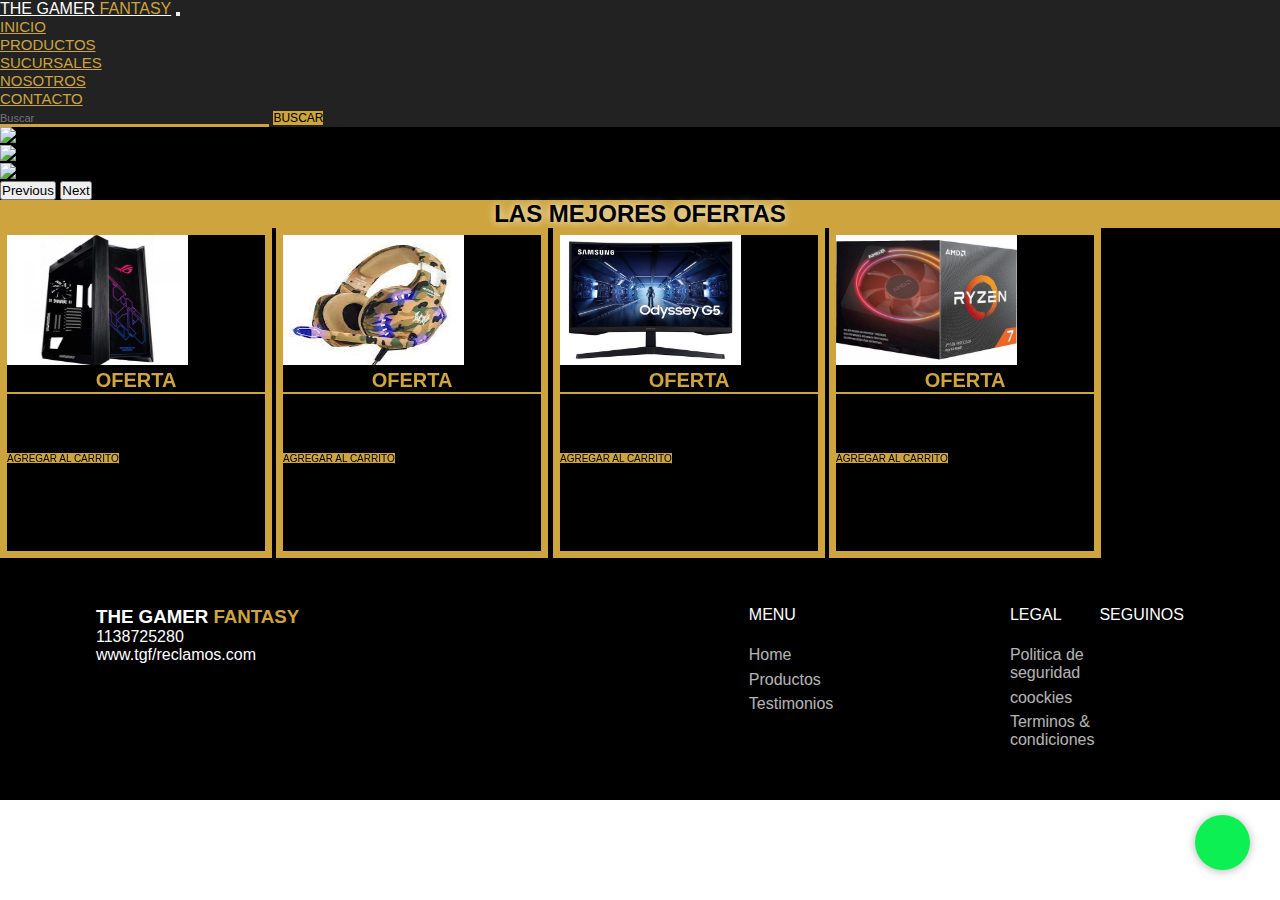
==== index.html @ ea254b64 "proyectoterminadoefectos" ====
<!DOCTYPE html>
<html lang="es">
<head>
    <meta charset="UTF-8">
    <meta http-equiv="X-UA-Compatible" content="IE=edge">
    <meta name="viewport" content="width=device-width, initial-scale=1.0">
    <meta name="description" content="Este es el sitio web de mi tienda digital en la que vendo productos tecnologicos y en el que encontrarás productos,ofertas e imagenes">
    <meta name="keywords" content="gamer, tienda,tecnologia,procesadores,computadoras,mouse,teclado">
    <title>THE GAMER FANTASY</title>
    <link href="https://cdn.jsdelivr.net/npm/bootstrap@5.1.3/dist/css/bootstrap.min.css" rel="stylesheet" integrity="sha384-1BmE4kWBq78iYhFldvKuhfTAU6auU8tT94WrHftjDbrCEXSU1oBoqyl2QvZ6jIW3" crossorigin="anonymous">
    <link href="https://unpkg.com/aos@2.3.1/dist/aos.css" rel="stylesheet">
    <link rel="stylesheet" href="css/estilo.css">
    <link rel="icon" href="../root/images/logonegro.png">
    <script src="https://kit.fontawesome.com/a5b51f47bf.js" crossorigin="anonymous"></script>  
    
</head>
<body>
        <header> 
        <!--nav bar inicio-->
        <nav class="navbar navbar-expand-lg">
          <div class="container-fluid">
            <a class="navbar-brand" href="#">THE GAMER <span class="fantasy">FANTASY</span></a>
            <button class="navbar-toggler fas fa-bars" type="button" data-bs-toggle="collapse" data-bs-target="#navbarSupportedContent" aria-controls="navbarSupportedContent" aria-expanded="false" aria-label="Toggle navigation">
            </button>
            <div class="collapse navbar-collapse" id="navbarSupportedContent">
              <ul class="navbar-nav me-auto mb-2 mb-lg-0">
                <li class="nav-item">
                  <a class="nav-link active" aria-current="page" href="#">INICIO</a>
                </li>
                <li class="nav-item">
                  <a class="nav-link" href="pages/productos.html">PRODUCTOS</a>
                </li>
                <li class="nav-item">
                  <a class="nav-link" href="pages/sucusales.html">SUCURSALES</a>
                </li>

                <li class="nav-item">
                  <a class="nav-link" href="pages/sobrenosotros.html">NOSOTROS</a>
                </li>

                <li class="nav-item">
                  <a class="nav-link" href="pages/contacto.html">CONTACTO</a>
                </li>
              </ul>
              <form class="d-flex">
                <input class="form-control me-2" type="search" placeholder="Buscar" size="40" aria-label="Search">
                <button class="btn btn-outline-success" type="submit">BUSCAR</button>
              </form>
            </div>
          </div>
        </nav>
        </header>
    <main>
      <!-- carrusel -->

        <div id="carouselExampleControls" class="carousel slide" data-bs-ride="carousel">
            <div class="carousel-inner">
              <div class="carousel-item active">
                <img src="images/fondohome.png" class="d-block w-100" alt="...">
              </div>
              <div class="carousel-item">
                <img src="images/fondohome2.png" class="d-block w-100" alt="...">
              </div>
              <div class="carousel-item">
                <img src="images/fondohome3.png" class="d-block w-100" alt="...">
              </div>
            </div>
            <button class="carousel-control-prev" type="button" data-bs-target="#carouselExampleControls" data-bs-slide="prev">
              <span class="carousel-control-prev-icon" aria-hidden="true"></span>
              <span class="visually-hidden">Previous</span>
            </button>
            <button class="carousel-control-next" type="button" data-bs-target="#carouselExampleControls" data-bs-slide="next">
              <span class="carousel-control-next-icon" aria-hidden="true"></span>
              <span class="visually-hidden">Next</span>
            </button>
          </div>
          <!--fin-->
          <h2 class="tituloofertas">LAS <span>MEJORES</span> OFERTAS</h2>
          <!--tarjeta-->
          <div class="card" data-aos="flip-left">
            <img src="images/gabinete2.jpg" class="card-img-top" alt="...">
            <div class="card-body">
              <h5 class="card-title">OFERTA</h5>
              <p class="card-text">Gabinete ASUS ROG STRIX Helios Aluminum Black RGB</p>
              <P>$45.000</P>
              <a href="#" class="btn btn-primary">AGREGAR AL CARRITO</a>
            </div>
          </div>
          <div class="card" data-aos="flip-left" data-aos-duration="2000">
            <img src="images/auri2.jpg" class="card-img-top" alt="...">
            <div class="card-body">
              <h5 class="card-title">OFERTA</h5>
              <p class="card-text">Auriculares gamer kotion each G2600</p>
              <P>$2.000</P>
              <a href="#" class="btn btn-primary">AGREGAR AL CARRITO</a>
            </div>
          </div>
          <div class="card" data-aos="flip-left">
            <img src="images/monitor.jpg" class="card-img-top" alt="...">
            <div class="card-body">
              <h5 class="card-title">OFERTA</h5>
              <p class="card-text">Montitor Gamer Curvo Gigabyte Aorus Cv27q-sa Led</p>
              <P>$35.000</P>
              <a href="#" class="btn btn-primary">AGREGAR AL CARRITO</a>
            </div>
          </div>
          <div class="card" data-aos="flip-left">
            <img src="images/rizen.jpg" class="card-img-top" alt="...">
            <div class="card-body">
              <h5 class="card-title">OFERTA</h5>
              <p class="card-text">Procesador AMD RYZEN 7 3700X 4.4  GHz AM4 Wraith  </p>
              <P>$40.000</P>
              <a href="#" class="btn btn-primary">AGREGAR AL CARRITO</a>
            </div>
          </div>
          <!--fin-->
          <a href="https://api.whatsapp.com/send?phone=1138725280" class="btn-wsp" target="_blank">
            <i class="fab fa-whatsapp"></i>
          </a>

    </main>
    <footer>
  <div class="footer-container">
    <div class="footer-content-container">
      <h3>THE GAMER <span class="fantasy">FANTASY</span></h3>
      <span>1138725280</span>
      <span>www.tgf/reclamos.com</span>
    </div>
    <div class="footer-menus">
      <div class="footer-content-container">
      <span class="menu-title">Menu</span>
      <a href="" class="menu-item-footer">Home</a>
      <a href="" class="menu-item-footer">Productos</a>
      <a href="" class="menu-item-footer">Testimonios</a>
      </div>

      <div class="footer-menus">
        <div class="footer-content-container">
        <span class="menu-title">Legal</span>
        <a href="" class="menu-item-footer">Politica de seguridad</a>
        <a href="" class="menu-item-footer">coockies</a> 
        <a href="" class="menu-item-footer">Terminos & condiciones</a>
        </div>
      
        <div class="footer-content-container">
          <span class="menu-title">Seguinos</span>
          <div class="social-container">
            <a href="" class="social-link fab fa-instagram"></a>
            <a href="" class="social-link fab fa-facebook"></a>
            <a href="" class="social-link fab fa-twitter"></a>
          </div>
        </div>
      </div>

    </footer>
    <script src="https://unpkg.com/aos@2.3.1/dist/aos.js"></script>
    <script>
      AOS.init();
    </script>
    <script src="https://cdn.jsdelivr.net/npm/@popperjs/core@2.10.2/dist/umd/popper.min.js" integrity="sha384-7+zCNj/IqJ95wo16oMtfsKbZ9ccEh31eOz1HGyDuCQ6wgnyJNSYdrPa03rtR1zdB" crossorigin="anonymous"></script>
<script src="https://cdn.jsdelivr.net/npm/bootstrap@5.1.3/dist/js/bootstrap.min.js" integrity="sha384-QJHtvGhmr9XOIpI6YVutG+2QOK9T+ZnN4kzFN1RtK3zEFEIsxhlmWl5/YESvpZ13" crossorigin="anonymous"></script>
</body>
</html>
---- css/estilo.css ----
* {
  margin: 0;
  padding: 0;
  font-family: "Segoe UI", Tahoma, Geneva, Verdana, sans-serif;
  -webkit-box-sizing: border-box;
          box-sizing: border-box;
}

body {
  height: 100%;
  width: 100%;
}

/* HEADER*/
ul li a {
  color: white;
}

a.nav-link {
  color: #cda43e;
  font-size: 15px;
}

a.nav-link:hover {
  color: white;
  cursor: pointer;
}

.fantasy {
  color: #cda43e;
}

a.navbar-brand {
  color: white;
  font-size: 16px;
}

.navbar-toggler {
  color: white;
}

header nav {
  background-color: #222222;
}

button.btn.btn-outline-success {
  border: none;
  color: black;
  background-color: #cda43e;
  font-size: 12px;
}

button.btn.btn-outline-success:hover {
  border: none;
  color: white;
  background-color: goldenrod;
}

.insta, .twitter, .facebook {
  font-size: 15px;
  margin: 0;
}

.form-control {
  background-color: transparent;
  border: none;
  border-radius: 0;
  border-bottom: 3px solid #cda43e;
  font-size: 11px;
}

/*fin heade*/
/* FOOTER*/
footer {
  bottom: 0;
  left: 0;
  height: -webkit-fit-content;
  height: -moz-fit-content;
  height: fit-content;
  width: 100%;
  display: -webkit-box;
  display: -ms-flexbox;
  display: flex;
  -webkit-box-pack: center;
      -ms-flex-pack: center;
          justify-content: center;
  -webkit-box-orient: vertical;
  -webkit-box-direction: normal;
      -ms-flex-direction: column;
          flex-direction: column;
  background-color: black;
  color: white;
}

.copyright-container {
  width: 100%;
  display: -webkit-box;
  display: -ms-flexbox;
  display: flex;
  -webkit-box-pack: center;
      -ms-flex-pack: center;
          justify-content: center;
  -webkit-box-align: center;
      -ms-flex-align: center;
          align-items: center;
  border-top: #222222;
}

.copyright {
  font-size: 12px;
  opacity: 0.7;
  font-weight: 400;
  padding: 10px 0;
}

.footer-menus {
  display: -webkit-box;
  display: -ms-flexbox;
  display: flex;
  -webkit-box-pack: justify;
      -ms-flex-pack: justify;
          justify-content: space-between;
  -webkit-box-align: start;
      -ms-flex-align: start;
          align-items: flex-start;
  width: 40%;
}

.footer-container {
  height: -webkit-fit-content;
  height: -moz-fit-content;
  height: fit-content;
  width: 100%;
  padding: 3rem 6rem;
  -webkit-box-sizing: border-box;
          box-sizing: border-box;
  display: -webkit-box;
  display: -ms-flexbox;
  display: flex;
  -webkit-box-pack: justify;
      -ms-flex-pack: justify;
          justify-content: space-between;
  -webkit-box-align: start;
      -ms-flex-align: start;
          align-items: flex-start;
}

.footer-content-container {
  display: -webkit-box;
  display: -ms-flexbox;
  display: flex;
  -webkit-box-pack: start;
      -ms-flex-pack: start;
          justify-content: flex-start;
  -webkit-box-align: start;
      -ms-flex-align: start;
          align-items: flex-start;
  -webkit-box-orient: vertical;
  -webkit-box-direction: normal;
      -ms-flex-direction: column;
          flex-direction: column;
}

footer .website-logo {
  margin-bottom: 1.2rem;
  font-size: calc(1vw+20px);
}

.footer-info, .menu-item-footer {
  margin: 0.2rem 0;
  opacity: 0.7;
  color: white;
  text-decoration: none;
  -webkit-transition: 0.5s;
  transition: 0.5s;
  margin-right: 5px;
}

.menu-item-footer:hover {
  opacity: 1;
  color: #cda43e;
}

.menu-title {
  font-size: 16px;
  font-weight: 400;
  text-transform: uppercase;
  margin-bottom: 1.2rem;
}

.social-container {
  display: -webkit-box;
  display: -ms-flexbox;
  display: flex;
  -webkit-box-pack: center;
      -ms-flex-pack: center;
          justify-content: center;
  -webkit-box-align: center;
      -ms-flex-align: center;
          align-items: center;
  height: 30px;
  width: 100%;
}

.social-link {
  height: 100%;
  width: 30px;
  margin-right: 1rem;
  padding: 0;
  margin: 0;
  text-decoration: none;
  color: #cda43e;
}

.social-container:hover {
  opacity: 0.7;
}

/*fin footer*/
/*wpp*/
.btn-wsp {
  position: fixed;
  width: 55px;
  height: 55px;
  line-height: 55px;
  right: 30px;
  bottom: 30px;
  background-color: #0df053;
  color: white;
  border-radius: 50px;
  text-align: center;
  font-size: 30px;
  -webkit-box-shadow: 0px 1px 10px rgba(0, 0, 0, 0.3);
          box-shadow: 0px 1px 10px rgba(0, 0, 0, 0.3);
  z-index: 100;
}

.btn-wsp:hover {
  text-decoration: none;
  color: #0df053;
  background-color: white;
}

/*fin wpp*/
main {
  background-color: black;
  width: 100%;
}

.card {
  display: inline-block;
  border: 7px solid #cda43e;
  -webkit-box-align: center;
      -ms-flex-align: center;
          align-items: center;
  -webkit-box-pack: center;
      -ms-flex-pack: center;
          justify-content: center;
  height: 330px;
  width: 272px;
}

.card-img-top {
  height: 130px;
  width: 70%;
}

.tituloofertas {
  color: black;
  text-shadow: 0px 0px 10px white;
  text-align: center;
  background-color: #cda43e;
}

.btn-primary {
  background-color: #cda43e;
  border: none;
  color: black;
  font-size: 10px;
}

.btn-primary:hover {
  background-color: goldenrod;
  color: white;
}

.buttom__home {
  border: 1px solid #cda43e;
  color: white;
  border-top: 1px solid #cda43e;
  border-left: 0;
  border-bottom: 0;
  border-right: 0;
  margin-top: 600px;
  margin-left: 150px;
  cursor: pointer;
}

.buttom__home:hover {
  background-color: transparent;
  color: #cda43e;
  border-top: 1px solid white;
}

.container__productos {
  background-color: white;
  border-radius: 8px;
  border: 7px outset #cda43e;
  display: -webkit-box;
  display: -ms-flexbox;
  display: flex;
  margin-left: 55px;
  margin-top: 20px;
  width: 300px;
  height: 435px;
  -webkit-box-shadow: 0px 0px 20px black;
          box-shadow: 0px 0px 20px black;
}

.productos__seccion {
  display: -webkit-box;
  display: -ms-flexbox;
  display: flex;
  -ms-flex-wrap: wrap;
      flex-wrap: wrap;
  background-color: black;
}

.texto__productos {
  display: inline-block;
  font-size: 22px;
  margin-left: 5px;
  border-top: 3px solid #cda43e;
}

.precio {
  color: darkblue;
  font-size: 25px;
}

.bottonpro {
  background-color: #cda43e;
  color: black;
  border: none;
  border-radius: 3px;
  font-size: 20px;
  padding: 1px;
  text-align: center;
}

.bottonpro:hover {
  color: white;
  background-color: goldenrod;
  cursor: pointer;
}

.rizen, .i7 {
  height: 175px;
  margin-top: 20px;
  margin-bottom: 20px;
  margin-left: 10px;
  cursor: pointer;
}

.productos {
  width: 100%;
  display: inline-block;
  height: 100%;
}

.buttom__productos {
  color: black;
  border-bottom: 0;
  border-right: 0;
  border-left: 0;
  margin: 20px;
  margin-top: 700px;
  margin-left: 1700px;
  font-size: 25px;
}

.sucursalestexto {
  color: #222222;
  background-color: #cda43e;
  display: inline-block;
  border-radius: 50px;
  border: 5px outset white;
  margin: 5px;
  padding: 5px;
  cursor: pointer;
  width: 300px;
  text-align: center;
  height: 38px;
  -webkit-transition: 1s;
  transition: 1s;
  -webkit-animation-name: cambiofondo;
          animation-name: cambiofondo;
  -webkit-animation-duration: 3s;
          animation-duration: 3s;
  -webkit-animation-iteration-count: 150;
          animation-iteration-count: 150;
}

@-webkit-keyframes cambiofondo {
  20% {
    background-color: #cda43e;
    border: 5px outset white;
  }
  40% {
    background-color: goldenrod;
    border: 5px outset black;
  }
  60% {
    background-color: #cda43e;
    border: 5px outset white;
  }
  80% {
    background-color: goldenrod;
    border: 5px outset black;
  }
  100% {
    background-color: #cda43e;
    border: 5px outset white;
  }
}

@keyframes cambiofondo {
  20% {
    background-color: #cda43e;
    border: 5px outset white;
  }
  40% {
    background-color: goldenrod;
    border: 5px outset black;
  }
  60% {
    background-color: #cda43e;
    border: 5px outset white;
  }
  80% {
    background-color: goldenrod;
    border: 5px outset black;
  }
  100% {
    background-color: #cda43e;
    border: 5px outset white;
  }
}

.sucursalestexto:hover {
  height: 100px;
  border-radius: 0;
}

.sucursales {
  color: white;
  text-align: center;
  background-color: #222222;
}

.mainhistoria {
  margin: 0;
  padding: 0;
}

.cartas .card {
  display: inline-block;
  margin: 15px;
  padding: 0;
  margin-bottom: 0;
  margin-left: 0;
  border: none;
  height: 230px;
  border: 3px solid #cda43e;
  -webkit-transition: 1s;
  transition: 1s;
}

.cartas .card:hover {
  height: 400px;
  text-align: left;
}

.cartas {
  display: -webkit-box;
  display: -ms-flexbox;
  display: flex;
  margin: 15px;
  margin-left: 110px;
}

.cartas .card .card-img-top {
  -webkit-filter: grayscale(50%);
          filter: grayscale(50%);
  cursor: pointer;
  width: 100%;
  height: 175px;
}

.cartas .card .card-img-top:hover {
  -webkit-filter: none;
          filter: none;
}

.buttom__nosotros {
  color: black;
  border-bottom: 0;
  border-right: 0;
  border-left: 0;
  margin: 20px;
  margin-top: 700px;
  margin-left: 700px;
  font-size: 25px;
}

.jumbotron p {
  color: goldenrod;
}

.card-body .card-title {
  color: #cda43e;
  font-size: 20px;
  text-align: center;
  border-bottom: 2px solid #cda43e;
}

.card-body .card-text {
  color: black;
}

.fotopersonas {
  border-radius: 50%;
  height: 180px;
  width: 160px;
  background-size: cover;
  border: 2px solid white;
  cursor: pointer;
  -webkit-transition: 1s;
  transition: 1s;
  margin-top: 35px;
}

.fotopersonas:hover {
  height: 220px;
  width: 200px;
  border: 5px solid #cda43e;
}

.puestos {
  text-align: center;
  height: 1000px;
  margin-top: 140px;
  background-color: #222222;
  border-top: 3px solid goldenrod;
}

.textoper {
  color: white;
}

.textoper2 {
  color: #cda43e;
}

.textoper3 {
  color: gray;
  cursor: pointer;
}

.textoper3:hover {
  color: white;
}

.titulonoso {
  color: whitesmoke;
}

.main__contacto {
  background-color: black;
  color: white;
  padding: 0 1.5em;
}

.contacto {
  max-width: 1170px;
  margin-left: auto;
  margin-right: auto;
  padding: 1.5em;
}

.titulo-contacto {
  text-align: center;
  -webkit-animation-name: cambiodecolor;
          animation-name: cambiodecolor;
  -webkit-animation-duration: 5s;
          animation-duration: 5s;
  font-size: 40px;
}

.conteiner {
  -webkit-box-shadow: 0 0 15px 0 white;
          box-shadow: 0 0 15px 0 white;
  -webkit-animation-name: cambiosombra;
          animation-name: cambiosombra;
  -webkit-animation-duration: 3s;
          animation-duration: 3s;
  -webkit-animation-iteration-count: 150;
          animation-iteration-count: 150;
}

@-webkit-keyframes cambiosombra {
  20% {
    -webkit-box-shadow: 0 0 15px 0 white;
            box-shadow: 0 0 15px 0 white;
  }
  40% {
    -webkit-box-shadow: 0 0 15px 0 #222222;
            box-shadow: 0 0 15px 0 #222222;
  }
  60% {
    -webkit-box-shadow: 0 0 15px 0 goldenrod;
            box-shadow: 0 0 15px 0 goldenrod;
  }
  80% {
    -webkit-box-shadow: 0 0 15px 0 #cda43e;
            box-shadow: 0 0 15px 0 #cda43e;
  }
  100% {
    -webkit-box-shadow: 0 0 15px 0 yellow;
            box-shadow: 0 0 15px 0 yellow;
  }
}

@keyframes cambiosombra {
  20% {
    -webkit-box-shadow: 0 0 15px 0 white;
            box-shadow: 0 0 15px 0 white;
  }
  40% {
    -webkit-box-shadow: 0 0 15px 0 #222222;
            box-shadow: 0 0 15px 0 #222222;
  }
  60% {
    -webkit-box-shadow: 0 0 15px 0 goldenrod;
            box-shadow: 0 0 15px 0 goldenrod;
  }
  80% {
    -webkit-box-shadow: 0 0 15px 0 #cda43e;
            box-shadow: 0 0 15px 0 #cda43e;
  }
  100% {
    -webkit-box-shadow: 0 0 15px 0 yellow;
            box-shadow: 0 0 15px 0 yellow;
  }
}

.conteiner > * {
  padding: 1em;
}

.fantasy {
  color: #cda43e;
}

.form {
  background-color: #222222;
}

.datos {
  background-color: black;
}

.form form p {
  margin: 0;
  padding: 1em;
}

.form form {
  display: -ms-grid;
  display: grid;
  -ms-grid-columns: 1fr 1fr;
      grid-template-columns: 1fr 1fr;
}

.form form .block {
  -ms-grid-column: 1;
  -ms-grid-column-span: 2;
  grid-column: 1/3;
}

.form form textarea,
.form form input,
.form form button {
  background: none;
  border: none;
  border-bottom: 1px solid #cda43e;
  width: 100%;
  padding: 0.7em;
  color: white;
  outline: 0;
}

.form form button {
  background: #cda43e;
  border: 0;
  text-transform: uppercase;
  padding: 1em;
  color: black;
  cursor: pointer;
}

.form form button:hover,
.form form button:focus {
  color: white;
  background-color: goldenrod;
  -webkit-transition: background-color 1s ease-out;
  transition: background-color 1s ease-out;
  outline: 0;
}

.h3contacto {
  color: #cda43e;
}

.datos h4,
.datos ul li,
.datos p {
  text-align: center;
  margin: 0 0 1rem 0;
}

.datos ul {
  list-style: none;
  padding: 0;
}

.datos ul li {
  padding: 0.3em;
}

@media only screen and (max-width: 600px) {
  body {
    height: 667px;
  }
  header {
    background-color: black;
  }
  .main__div--productos {
    background-image: url(../images/fondoproductosmobile.png);
    background-size: cover;
    display: -webkit-box;
    display: -ms-flexbox;
    display: flex;
    width: 100%;
    height: 730px;
  }
  .fondoprodumobile {
    width: 100%;
    height: 730px;
    display: -webkit-box;
    display: -ms-flexbox;
    display: flex;
  }
  .card {
    width: 100%;
    border-radius: 0;
    border: 1px solid #cda43e;
    height: 350px;
  }
  .card-img-top {
    height: 150px;
    margin-top: 8px;
    margin-left: 80px;
    width: 150px;
  }
  .tituloofertas {
    margin: 0;
    padding: 0;
  }
  /*home*/
  .main__div--index {
    background-image: url(../images/fondohomemobile.png);
    background-size: cover;
    height: 100%;
  }
  .buttom__home {
    background-color: transparent;
    color: white;
    border-top: 1px solid #cda43e;
    border-left: 0;
    border-bottom: 0;
    border-right: 0;
    margin-top: 600px;
    margin-left: 150px;
    cursor: pointer;
  }
  .buttom__home:hover {
    background-color: transparent;
    color: #cda43e;
    border-top: 1px solid white;
  }
  /*productos*/
  .buttom__productos {
    padding: 0;
    margin: 0;
  }
  .productos__seccion {
    margin: 0;
    padding: 0;
  }
  .precio {
    color: darkblue;
    font-size: 12px;
  }
  .container__productos {
    background-color: white;
    border: 1px solid #cda43e;
    border-radius: 0;
    display: inline-block;
    width: 100%;
    height: 200px;
    margin: 0;
    padding: 0;
  }
  .rizen, .i7, .i7 {
    height: 100px;
    margin-bottom: 10px;
    margin-left: 30px;
    margin-top: 10px;
  }
  .texto__productos {
    display: inline-block;
    font-size: 12px;
    margin-left: 25px;
    margin-top: 11px;
    border: none;
  }
  .bottonpro {
    background-color: #cda43e;
    color: white;
    border: none;
    font-size: 15px;
  }
  /*contacto*/
  .form {
    width: 100%;
    margin: 0;
    padding: 0;
  }
  .contacto {
    margin-left: 0;
    margin-right: 0;
    padding: 0;
    /*nosotros*/
  }
  .contacto .fondonosomobile {
    display: -webkit-box;
    display: -ms-flexbox;
    display: flex;
    width: 100%;
    height: 695px;
  }
  .contacto .buttom__nosotros {
    padding: 0;
    margin: 0;
  }
  .contacto .fondoprodu {
    display: none;
  }
  .contacto .fondonoso {
    display: none;
  }
  .contacto .cartas .card {
    display: inline-block;
    padding: 0;
    margin: 0;
    border: none;
    height: 210px;
    width: 100%;
    border: 3px solid #cda43e;
  }
  .contacto .cartas {
    display: block;
    margin: 0;
    padding: 0;
    text-align: center;
  }
  .contacto .cartas .card .card-img-top {
    -webkit-filter: grayscale(50%);
            filter: grayscale(50%);
    cursor: pointer;
    height: 150px;
    width: 100%;
    text-align: center;
    margin: 0;
  }
  .contacto .cartas .card .card-img-top:hover {
    -webkit-filter: none;
            filter: none;
  }
}

@media only screen and (max-width: 600px) and (min-width: 700px) {
  .conteiner {
    display: -ms-grid;
    display: grid;
    -ms-grid-columns: 2fr 1fr;
        grid-template-columns: 2fr 1fr;
    width: 100%;
  }
  .conteiner > * {
    padding: 2em;
  }
  .fondoprodumobile {
    display: none;
  }
  .fondonosomobile {
    display: none;
  }
}

@media only screen and (max-width: 600px) and (max-width: 768px) {
  .footer-container {
    padding: 2rem;
    -webkit-box-orient: vertical;
    -webkit-box-direction: normal;
        -ms-flex-direction: column;
            flex-direction: column;
  }
  .footer-content-container {
    width: 100%;
    padding: 2rem 0;
    border-bottom: 1px solid #2a2a2a;
    -webkit-box-pack: center;
        -ms-flex-pack: center;
            justify-content: center;
    -webkit-box-align: center;
        -ms-flex-align: center;
            align-items: center;
  }
  .footer-content-container:nth-of-type(1) {
    -webkit-box-align: start;
        -ms-flex-align: start;
            align-items: flex-start;
  }
  .footer-content-container:nth-of-type(3) {
    border-bottom: none;
    padding-bottom: 0;
  }
  .footer-menus {
    width: 100%;
    display: -webkit-box;
    display: -ms-flexbox;
    display: flex;
    -webkit-box-pack: justify;
        -ms-flex-pack: justify;
            justify-content: space-between;
    -webkit-box-align: start;
        -ms-flex-align: start;
            align-items: flex-start;
    border-bottom: 1px solid #2a2a2a;
  }
  .footer-menus .footer-content-container:nth-of-type(1) {
    width: 45%;
    -webkit-box-align: start;
        -ms-flex-align: start;
            align-items: flex-start;
    border-bottom: none;
  }
  .footer-menus .footer-content-container:nth-of-type(2) {
    width: 45%;
    -webkit-box-align: start;
        -ms-flex-align: start;
            align-items: flex-start;
    border-bottom: none;
  }
}
/*# sourceMappingURL=estilo.css.map */
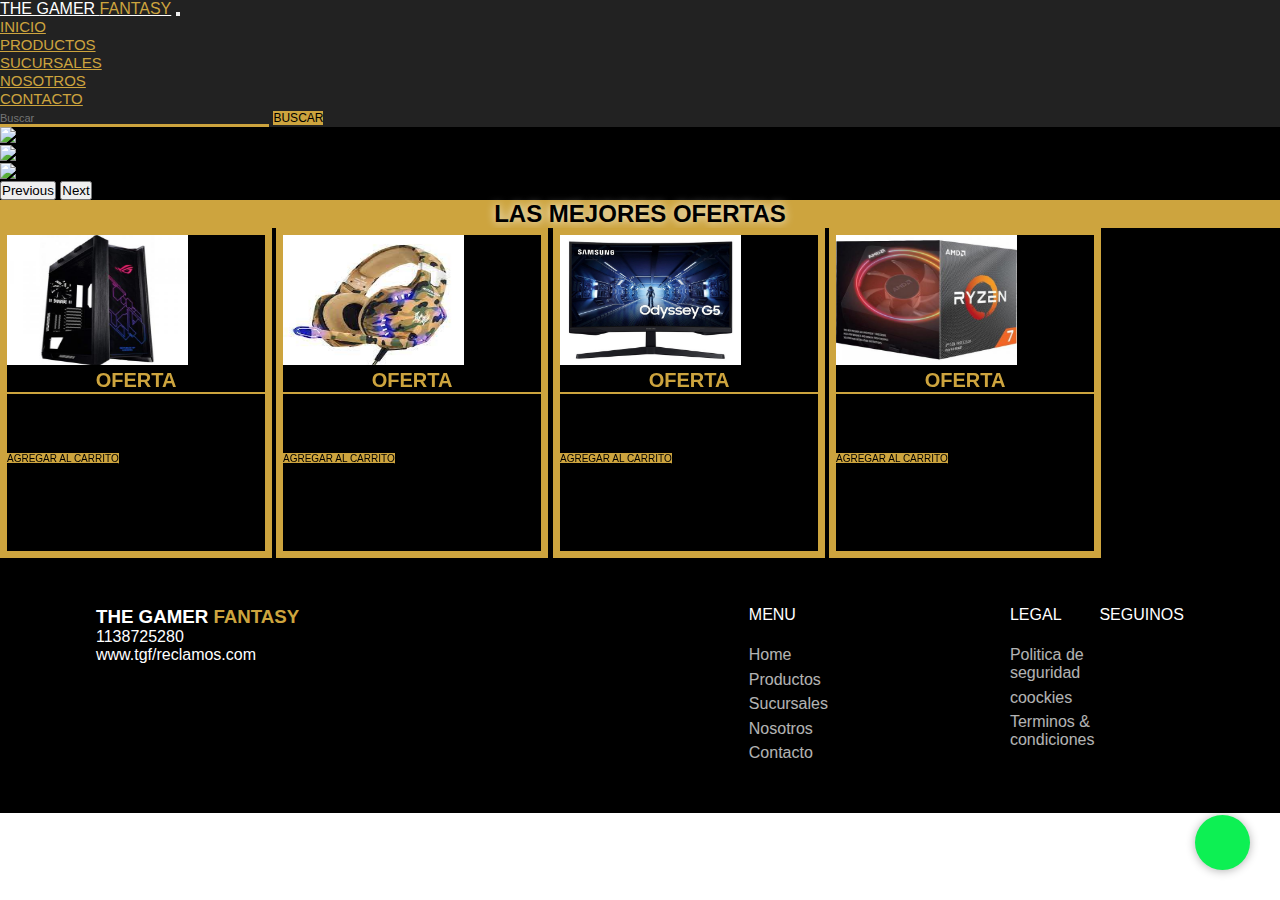
==== commit 82bbfba3: "entregafinal+cambios+prueba" ====
--- a/index.html
+++ b/index.html
@@ -114,7 +114,7 @@
             </div>
           </div>
           <!--fin-->
-          <a href="https://api.whatsapp.com/send?phone=1138725280" class="btn-wsp" target="_blank">
+          <a href="https://api.whatsapp.com/send?phone=+541138725280" class="btn-wsp" target="_blank">
             <i class="fab fa-whatsapp"></i>
           </a>
 
@@ -129,9 +129,11 @@
     <div class="footer-menus">
       <div class="footer-content-container">
       <span class="menu-title">Menu</span>
-      <a href="" class="menu-item-footer">Home</a>
-      <a href="" class="menu-item-footer">Productos</a>
-      <a href="" class="menu-item-footer">Testimonios</a>
+      <a href="#" class="menu-item-footer">Home</a>
+      <a href="pages/productos.html" class="menu-item-footer">Productos</a>
+      <a href="pages/sucusales.html" class="menu-item-footer">Sucursales</a>
+      <a href="pages/sobrenosotros.html" class="menu-item-footer">Nosotros</a>
+      <a href="pages/contacto.html" class="menu-item-footer">Contacto</a>
       </div>
 
       <div class="footer-menus">
@@ -145,9 +147,9 @@
         <div class="footer-content-container">
           <span class="menu-title">Seguinos</span>
           <div class="social-container">
-            <a href="" class="social-link fab fa-instagram"></a>
-            <a href="" class="social-link fab fa-facebook"></a>
-            <a href="" class="social-link fab fa-twitter"></a>
+            <a href="https://www.instagram.com/ariibendersky/" class="social-link fab fa-instagram"></a>
+            <a href="https://www.facebook.com/ariel.bendersky" class="social-link fab fa-facebook"></a>
+            <a href="https://twitter.com/ariibendersky" class="social-link fab fa-twitter"></a>
           </div>
         </div>
       </div>
--- a/css/estilo.css
+++ b/css/estilo.css
@@ -393,58 +393,6 @@
   height: 38px;
   -webkit-transition: 1s;
   transition: 1s;
-  -webkit-animation-name: cambiofondo;
-          animation-name: cambiofondo;
-  -webkit-animation-duration: 3s;
-          animation-duration: 3s;
-  -webkit-animation-iteration-count: 150;
-          animation-iteration-count: 150;
-}
-
-@-webkit-keyframes cambiofondo {
-  20% {
-    background-color: #cda43e;
-    border: 5px outset white;
-  }
-  40% {
-    background-color: goldenrod;
-    border: 5px outset black;
-  }
-  60% {
-    background-color: #cda43e;
-    border: 5px outset white;
-  }
-  80% {
-    background-color: goldenrod;
-    border: 5px outset black;
-  }
-  100% {
-    background-color: #cda43e;
-    border: 5px outset white;
-  }
-}
-
-@keyframes cambiofondo {
-  20% {
-    background-color: #cda43e;
-    border: 5px outset white;
-  }
-  40% {
-    background-color: goldenrod;
-    border: 5px outset black;
-  }
-  60% {
-    background-color: #cda43e;
-    border: 5px outset white;
-  }
-  80% {
-    background-color: goldenrod;
-    border: 5px outset black;
-  }
-  100% {
-    background-color: #cda43e;
-    border: 5px outset white;
-  }
 }
 
 .sucursalestexto:hover {
@@ -456,6 +404,7 @@
   color: white;
   text-align: center;
   background-color: #222222;
+  text-shadow: 0px 0px 5px solid white;
 }
 
 .mainhistoria {
@@ -470,15 +419,10 @@
   margin-bottom: 0;
   margin-left: 0;
   border: none;
-  height: 230px;
+  height: 400px;
   border: 3px solid #cda43e;
   -webkit-transition: 1s;
   transition: 1s;
-}
-
-.cartas .card:hover {
-  height: 400px;
-  text-align: left;
 }
 
 .cartas {
@@ -842,7 +786,7 @@
     font-size: 15px;
   }
   /*contacto*/
-  .form {
+  .div, .form {
     width: 100%;
     margin: 0;
     padding: 0;
@@ -851,41 +795,46 @@
     margin-left: 0;
     margin-right: 0;
     padding: 0;
-    /*nosotros*/
-  }
-  .contacto .fondonosomobile {
+  }
+  .insta, .twitter, .facebook {
+    font-size: 20px;
+    margin: 0;
+  }
+  /*nosotros*/
+  .fondonosomobile {
     display: -webkit-box;
     display: -ms-flexbox;
     display: flex;
     width: 100%;
     height: 695px;
   }
-  .contacto .buttom__nosotros {
+  .buttom__nosotros {
     padding: 0;
     margin: 0;
   }
-  .contacto .fondoprodu {
+  .fondoprodu {
     display: none;
   }
-  .contacto .fondonoso {
+  .fondonoso {
     display: none;
   }
-  .contacto .cartas .card {
+  .cartas .card {
     display: inline-block;
     padding: 0;
     margin: 0;
     border: none;
-    height: 210px;
+    height: 355px;
+    margin-bottom: 10px;
     width: 100%;
     border: 3px solid #cda43e;
   }
-  .contacto .cartas {
+  .cartas {
     display: block;
     margin: 0;
     padding: 0;
     text-align: center;
   }
-  .contacto .cartas .card .card-img-top {
+  .cartas .card .card-img-top {
     -webkit-filter: grayscale(50%);
             filter: grayscale(50%);
     cursor: pointer;
@@ -894,13 +843,13 @@
     text-align: center;
     margin: 0;
   }
-  .contacto .cartas .card .card-img-top:hover {
+  .cartas .card .card-img-top:hover {
     -webkit-filter: none;
             filter: none;
   }
 }
 
-@media only screen and (max-width: 600px) and (min-width: 700px) {
+@media only screen and (min-width: 700px) {
   .conteiner {
     display: -ms-grid;
     display: grid;
@@ -919,7 +868,7 @@
   }
 }
 
-@media only screen and (max-width: 600px) and (max-width: 768px) {
+@media (max-width: 768px) {
   .footer-container {
     padding: 2rem;
     -webkit-box-orient: vertical;
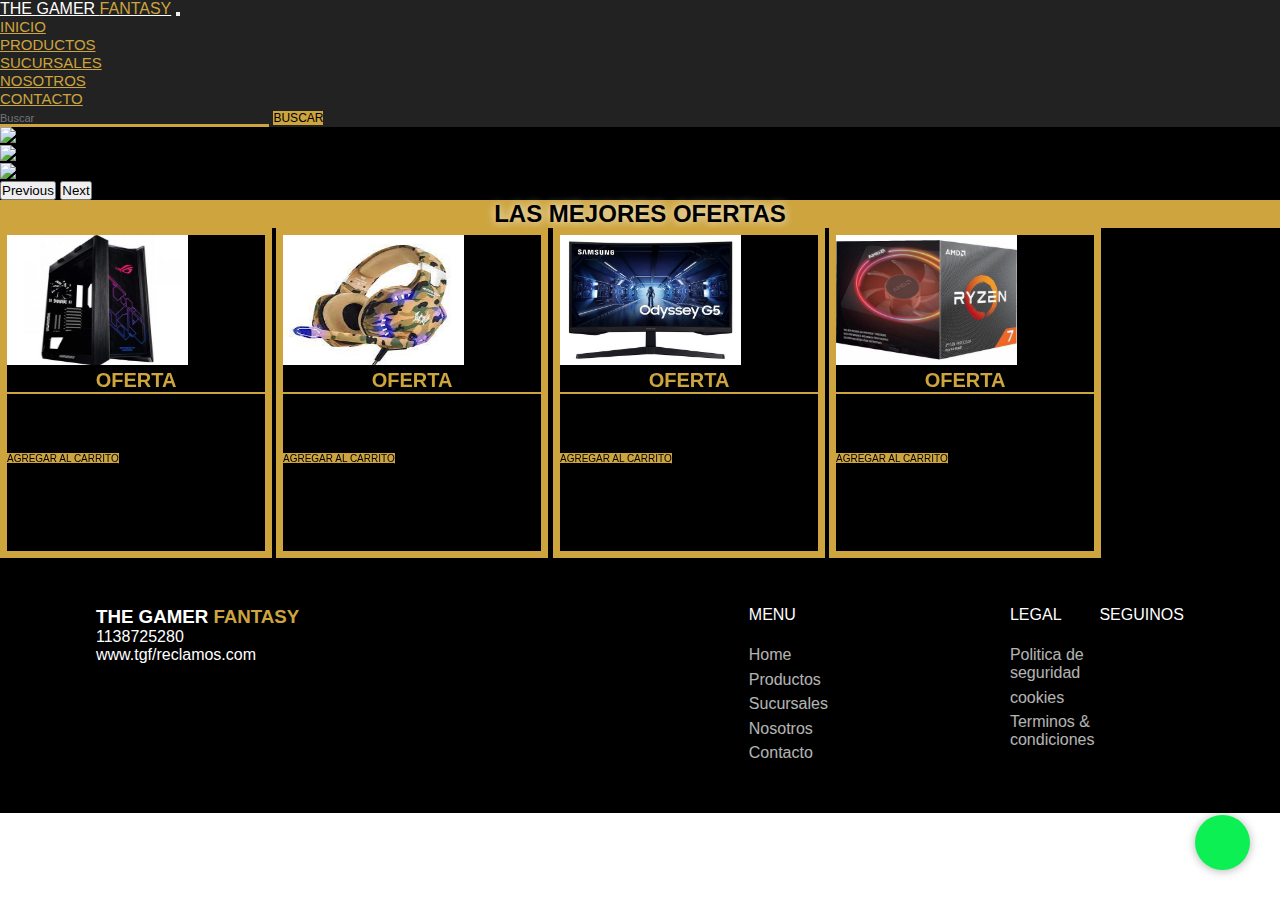
==== commit 258963db: "palabrafooter" ====
--- a/index.html
+++ b/index.html
@@ -77,6 +77,7 @@
           <!--fin-->
           <h2 class="tituloofertas">LAS <span>MEJORES</span> OFERTAS</h2>
           <!--tarjeta-->
+          <div class="d-flex justify-content-around flex-wrap">
           <div class="card" data-aos="flip-left">
             <img src="images/gabinete2.jpg" class="card-img-top" alt="...">
             <div class="card-body">
@@ -113,6 +114,7 @@
               <a href="#" class="btn btn-primary">AGREGAR AL CARRITO</a>
             </div>
           </div>
+          </div>
           <!--fin-->
           <a href="https://api.whatsapp.com/send?phone=+541138725280" class="btn-wsp" target="_blank">
             <i class="fab fa-whatsapp"></i>
@@ -140,7 +142,7 @@
         <div class="footer-content-container">
         <span class="menu-title">Legal</span>
         <a href="" class="menu-item-footer">Politica de seguridad</a>
-        <a href="" class="menu-item-footer">coockies</a> 
+        <a href="" class="menu-item-footer">cookies</a> 
         <a href="" class="menu-item-footer">Terminos & condiciones</a>
         </div>
       
--- a/css/estilo.css
+++ b/css/estilo.css
@@ -380,11 +380,11 @@
 }
 
 .sucursalestexto {
-  color: #222222;
-  background-color: #cda43e;
+  color: #cda43e;
+  background-color: black;
   display: inline-block;
   border-radius: 50px;
-  border: 5px outset white;
+  border: 5px outset #cda43e;
   margin: 5px;
   padding: 5px;
   cursor: pointer;
@@ -393,6 +393,16 @@
   height: 38px;
   -webkit-transition: 1s;
   transition: 1s;
+}
+
+.sucursalestexto span {
+  color: transparent;
+}
+
+.sucursalestexto:hover span {
+  color: #cda43e;
+  -webkit-transition: 3s;
+  transition: 3s;
 }
 
 .sucursalestexto:hover {
@@ -431,6 +441,11 @@
   display: flex;
   margin: 15px;
   margin-left: 110px;
+  -webkit-box-align: center;
+      -ms-flex-align: center;
+          align-items: center;
+  text-align: center;
+  justify-self: center;
 }
 
 .cartas .card .card-img-top {
@@ -494,7 +509,7 @@
   text-align: center;
   height: 1000px;
   margin-top: 140px;
-  background-color: #222222;
+  background-color: black;
   border-top: 3px solid goldenrod;
 }
 
@@ -709,6 +724,8 @@
     width: 100%;
     border-radius: 0;
     border: 1px solid #cda43e;
+    border-bottom: 1px solid black;
+    border-top: none;
     height: 350px;
   }
   .card-img-top {
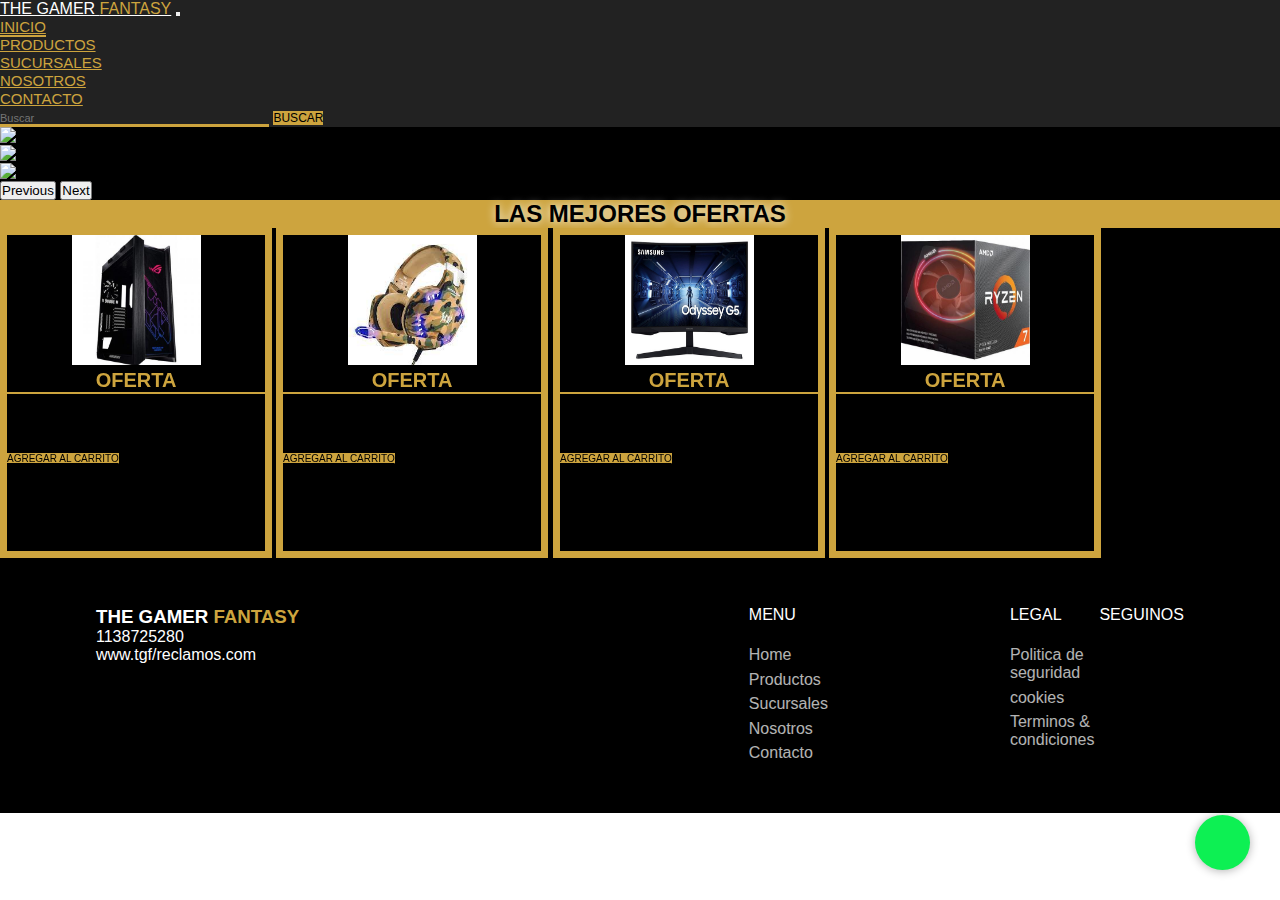
==== commit b174960e: "nuevosfectos112" ====
--- a/index.html
+++ b/index.html
@@ -25,7 +25,7 @@
             <div class="collapse navbar-collapse" id="navbarSupportedContent">
               <ul class="navbar-nav me-auto mb-2 mb-lg-0">
                 <li class="nav-item">
-                  <a class="nav-link active" aria-current="page" href="#">INICIO</a>
+                  <a class="nav-link active seccionactual" aria-current="page" href="#">INICIO</a>
                 </li>
                 <li class="nav-item">
                   <a class="nav-link" href="pages/productos.html">PRODUCTOS</a>
--- a/css/estilo.css
+++ b/css/estilo.css
@@ -67,6 +67,12 @@
   border-radius: 0;
   border-bottom: 3px solid #cda43e;
   font-size: 11px;
+}
+
+.seccionactual {
+  color: white;
+  cursor: pointer;
+  border-bottom: 2px solid #cda43e;
 }
 
 /*fin heade*/
@@ -262,7 +268,9 @@
 
 .card-img-top {
   height: 130px;
-  width: 70%;
+  width: 50%;
+  margin-left: 25%;
+  margin-right: 25%;
 }
 
 .tituloofertas {
@@ -343,7 +351,7 @@
   color: black;
   border: none;
   border-radius: 3px;
-  font-size: 20px;
+  font-size: 25px;
   padding: 1px;
   text-align: center;
 }
@@ -355,10 +363,12 @@
 }
 
 .rizen, .i7 {
-  height: 175px;
-  margin-top: 20px;
-  margin-bottom: 20px;
-  margin-left: 10px;
+  height: 185px;
+  width: 50%;
+  margin-left: 25%;
+  margin-right: 25%;
+  margin-bottom: 35px;
+  margin-top: 10px;
   cursor: pointer;
 }
 
@@ -417,6 +427,56 @@
   text-shadow: 0px 0px 5px solid white;
 }
 
+.titulo-sucursales {
+  display: inline-block;
+  -webkit-animation-name: cambiodeborde;
+          animation-name: cambiodeborde;
+  -webkit-animation-duration: 0.5s;
+          animation-duration: 0.5s;
+  -webkit-animation-iteration-count: infinite;
+          animation-iteration-count: infinite;
+  border-radius: 50px;
+  padding: 1em;
+}
+
+@-webkit-keyframes cambiodeborde {
+  25% {
+    border: none;
+    border-left: 3px outset #cda43e;
+  }
+  50% {
+    border: none;
+    border-top: 3px outset #cda43e;
+  }
+  75% {
+    border: none;
+    border-right: 3px outset #cda43e;
+  }
+  100% {
+    border: none;
+    border-bottom: 3px outset #cda43e;
+  }
+}
+
+@keyframes cambiodeborde {
+  25% {
+    border: none;
+    border-left: 3px outset #cda43e;
+  }
+  50% {
+    border: none;
+    border-top: 3px outset #cda43e;
+  }
+  75% {
+    border: none;
+    border-right: 3px outset #cda43e;
+  }
+  100% {
+    border: none;
+    border-bottom: 3px outset #cda43e;
+  }
+}
+
 .mainhistoria {
   margin: 0;
   padding: 0;
@@ -448,15 +508,7 @@
   justify-self: center;
 }
 
-.cartas .card .card-img-top {
-  -webkit-filter: grayscale(50%);
-          filter: grayscale(50%);
-  cursor: pointer;
-  width: 100%;
-  height: 175px;
-}
-
-.cartas .card .card-img-top:hover {
+.cartas .card .card-img-top-noso:hover {
   -webkit-filter: none;
           filter: none;
 }
@@ -534,6 +586,14 @@
   color: whitesmoke;
 }
 
+.cartas .card .card-img-top-noso {
+  -webkit-filter: grayscale(50%);
+          filter: grayscale(50%);
+  cursor: pointer;
+  width: 100%;
+  height: 175px;
+}
+
 .main__contacto {
   background-color: black;
   color: white;
@@ -549,11 +609,6 @@
 
 .titulo-contacto {
   text-align: center;
-  -webkit-animation-name: cambiodecolor;
-          animation-name: cambiodecolor;
-  -webkit-animation-duration: 5s;
-          animation-duration: 5s;
-  font-size: 40px;
 }
 
 .conteiner {
@@ -720,6 +775,10 @@
     display: -ms-flexbox;
     display: flex;
   }
+  .seccionactual {
+    border: none;
+    color: white !important;
+  }
   .card {
     width: 100%;
     border-radius: 0;
@@ -730,9 +789,10 @@
   }
   .card-img-top {
     height: 150px;
-    margin-top: 8px;
-    margin-left: 80px;
-    width: 150px;
+    text-align: center;
+    margin-left: 25%;
+    margin-right: 25%;
+    width: 50%;
   }
   .tituloofertas {
     margin: 0;
@@ -785,15 +845,14 @@
   }
   .rizen, .i7, .i7 {
     height: 100px;
-    margin-bottom: 10px;
-    margin-left: 30px;
-    margin-top: 10px;
+    margin: 0;
+    width: 100px;
   }
   .texto__productos {
     display: inline-block;
     font-size: 12px;
     margin-left: 25px;
-    margin-top: 11px;
+    margin-top: 0px;
     border: none;
   }
   .bottonpro {
@@ -813,9 +872,16 @@
     margin-right: 0;
     padding: 0;
   }
+  .h3contacto {
+    margin-left: 10px;
+    margin-top: 10px;
+  }
   .insta, .twitter, .facebook {
     font-size: 20px;
     margin: 0;
+  }
+  .main__contacto {
+    height: 1120px;
   }
   /*nosotros*/
   .fondonosomobile {
@@ -851,7 +917,7 @@
     padding: 0;
     text-align: center;
   }
-  .cartas .card .card-img-top {
+  .cartas .card .card-img-top-noso {
     -webkit-filter: grayscale(50%);
             filter: grayscale(50%);
     cursor: pointer;
@@ -860,7 +926,7 @@
     text-align: center;
     margin: 0;
   }
-  .cartas .card .card-img-top:hover {
+  .cartas .card .card-img-top-noso:hover {
     -webkit-filter: none;
             filter: none;
   }
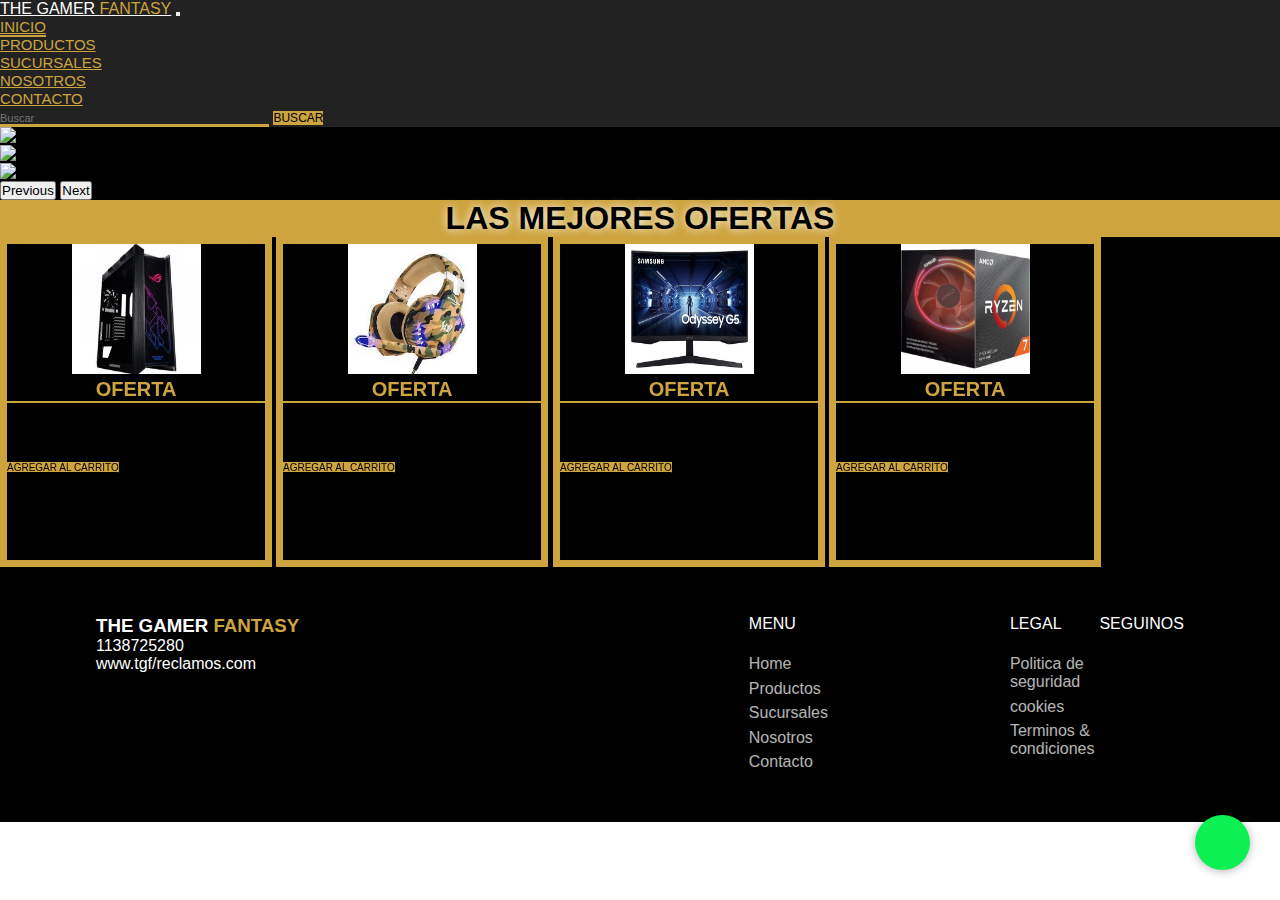
==== commit 6914e63b: "codigoprolijo" ====
--- a/index.html
+++ b/index.html
@@ -1,167 +1,180 @@
 <!DOCTYPE html>
 <html lang="es">
+
 <head>
-    <meta charset="UTF-8">
-    <meta http-equiv="X-UA-Compatible" content="IE=edge">
-    <meta name="viewport" content="width=device-width, initial-scale=1.0">
-    <meta name="description" content="Este es el sitio web de mi tienda digital en la que vendo productos tecnologicos y en el que encontrarás productos,ofertas e imagenes">
-    <meta name="keywords" content="gamer, tienda,tecnologia,procesadores,computadoras,mouse,teclado">
-    <title>THE GAMER FANTASY</title>
-    <link href="https://cdn.jsdelivr.net/npm/bootstrap@5.1.3/dist/css/bootstrap.min.css" rel="stylesheet" integrity="sha384-1BmE4kWBq78iYhFldvKuhfTAU6auU8tT94WrHftjDbrCEXSU1oBoqyl2QvZ6jIW3" crossorigin="anonymous">
-    <link href="https://unpkg.com/aos@2.3.1/dist/aos.css" rel="stylesheet">
-    <link rel="stylesheet" href="css/estilo.css">
-    <link rel="icon" href="../root/images/logonegro.png">
-    <script src="https://kit.fontawesome.com/a5b51f47bf.js" crossorigin="anonymous"></script>  
-    
+  <meta charset="UTF-8">
+  <meta http-equiv="X-UA-Compatible" content="IE=edge">
+  <meta name="viewport" content="width=device-width, initial-scale=1.0">
+  <meta name="description"
+    content="Este es el sitio web de mi tienda digital en la que vendo productos tecnologicos y en el que encontrarás productos,ofertas e imagenes">
+  <meta name="keywords" content="gamer, tienda,tecnologia,procesadores,computadoras,mouse,teclado">
+  <title>THE GAMER FANTASY</title>
+  <link href="https://cdn.jsdelivr.net/npm/bootstrap@5.1.3/dist/css/bootstrap.min.css" rel="stylesheet"
+    integrity="sha384-1BmE4kWBq78iYhFldvKuhfTAU6auU8tT94WrHftjDbrCEXSU1oBoqyl2QvZ6jIW3" crossorigin="anonymous">
+  <link href="https://unpkg.com/aos@2.3.1/dist/aos.css" rel="stylesheet">
+  <link rel="stylesheet" href="css/estilo.css">
+  <link rel="icon" href="../root/images/logonegro.png">
+  <script src="https://kit.fontawesome.com/a5b51f47bf.js" crossorigin="anonymous"></script>
+
 </head>
+
 <body>
-        <header> 
-        <!--nav bar inicio-->
-        <nav class="navbar navbar-expand-lg">
-          <div class="container-fluid">
-            <a class="navbar-brand" href="#">THE GAMER <span class="fantasy">FANTASY</span></a>
-            <button class="navbar-toggler fas fa-bars" type="button" data-bs-toggle="collapse" data-bs-target="#navbarSupportedContent" aria-controls="navbarSupportedContent" aria-expanded="false" aria-label="Toggle navigation">
-            </button>
-            <div class="collapse navbar-collapse" id="navbarSupportedContent">
-              <ul class="navbar-nav me-auto mb-2 mb-lg-0">
-                <li class="nav-item">
-                  <a class="nav-link active seccionactual" aria-current="page" href="#">INICIO</a>
-                </li>
-                <li class="nav-item">
-                  <a class="nav-link" href="pages/productos.html">PRODUCTOS</a>
-                </li>
-                <li class="nav-item">
-                  <a class="nav-link" href="pages/sucusales.html">SUCURSALES</a>
-                </li>
+  <header>
+    <!--nav bar inicio-->
+    <nav class="navbar navbar-expand-lg">
+      <div class="container-fluid">
+        <a class="navbar-brand" href="#">THE GAMER <span class="fantasy">FANTASY</span></a>
+        <button class="navbar-toggler fas fa-bars" type="button" data-bs-toggle="collapse"
+          data-bs-target="#navbarSupportedContent" aria-controls="navbarSupportedContent" aria-expanded="false"
+          aria-label="Toggle navigation">
+        </button>
+        <div class="collapse navbar-collapse" id="navbarSupportedContent">
+          <ul class="navbar-nav me-auto mb-2 mb-lg-0">
+            <li class="nav-item">
+              <a class="nav-link active seccionactual" aria-current="page" href="#">INICIO</a>
+            </li>
+            <li class="nav-item">
+              <a class="nav-link" href="pages/productos.html">PRODUCTOS</a>
+            </li>
+            <li class="nav-item">
+              <a class="nav-link" href="pages/sucusales.html">SUCURSALES</a>
+            </li>
 
-                <li class="nav-item">
-                  <a class="nav-link" href="pages/sobrenosotros.html">NOSOTROS</a>
-                </li>
+            <li class="nav-item">
+              <a class="nav-link" href="pages/sobrenosotros.html">NOSOTROS</a>
+            </li>
 
-                <li class="nav-item">
-                  <a class="nav-link" href="pages/contacto.html">CONTACTO</a>
-                </li>
-              </ul>
-              <form class="d-flex">
-                <input class="form-control me-2" type="search" placeholder="Buscar" size="40" aria-label="Search">
-                <button class="btn btn-outline-success" type="submit">BUSCAR</button>
-              </form>
+            <li class="nav-item">
+              <a class="nav-link" href="pages/contacto.html">CONTACTO</a>
+            </li>
+          </ul>
+          <form class="d-flex">
+            <input class="form-control me-2" type="search" placeholder="Buscar" size="40" aria-label="Search">
+            <button class="btn btn-outline-success" type="submit">BUSCAR</button>
+          </form>
+        </div>
+      </div>
+    </nav>
+  </header>
+  <main>
+    <!-- carrusel -->
+
+    <div id="carouselExampleControls" class="carousel slide" data-bs-ride="carousel">
+      <div class="carousel-inner">
+        <div class="carousel-item active">
+          <img src="images/fondohome.png" class="d-block w-100" alt="...">
+        </div>
+        <div class="carousel-item">
+          <img src="images/fondohome2.png" class="d-block w-100" alt="...">
+        </div>
+        <div class="carousel-item">
+          <img src="images/fondohome3.png" class="d-block w-100" alt="...">
+        </div>
+      </div>
+      <button class="carousel-control-prev" type="button" data-bs-target="#carouselExampleControls"
+        data-bs-slide="prev">
+        <span class="carousel-control-prev-icon" aria-hidden="true"></span>
+        <span class="visually-hidden">Previous</span>
+      </button>
+      <button class="carousel-control-next" type="button" data-bs-target="#carouselExampleControls"
+        data-bs-slide="next">
+        <span class="carousel-control-next-icon" aria-hidden="true"></span>
+        <span class="visually-hidden">Next</span>
+      </button>
+    </div>
+    <!--fin-->
+    <h1 class="tituloofertas">LAS <span>MEJORES</span> OFERTAS</h1>
+    <!--tarjeta-->
+    <div class="d-flex justify-content-around flex-wrap">
+      <div class="card" data-aos="flip-left">
+        <img src="images/gabinete2.jpg" class="card-img-top" alt="...">
+        <div class="card-body">
+          <h2 class="card-title">OFERTA</h2>
+          <p class="card-text">Gabinete ASUS ROG STRIX Helios Aluminum Black RGB</p>
+          <P>$45.000</P>
+          <a href="#" class="btn btn-primary">AGREGAR AL CARRITO</a>
+        </div>
+      </div>
+      <div class="card" data-aos="flip-left" data-aos-duration="2000">
+        <img src="images/auri2.jpg" class="card-img-top" alt="...">
+        <div class="card-body">
+          <h2 class="card-title">OFERTA</h2>
+          <p class="card-text">Auriculares gamer kotion each G2600</p>
+          <P>$2.000</P>
+          <a href="#" class="btn btn-primary">AGREGAR AL CARRITO</a>
+        </div>
+      </div>
+      <div class="card" data-aos="flip-left">
+        <img src="images/monitor.jpg" class="card-img-top" alt="...">
+        <div class="card-body">
+          <h2 class="card-title">OFERTA</h2>
+          <p class="card-text">Montitor Gamer Curvo Gigabyte Aorus Cv27q-sa Led</p>
+          <P>$35.000</P>
+          <a href="#" class="btn btn-primary">AGREGAR AL CARRITO</a>
+        </div>
+      </div>
+      <div class="card" data-aos="flip-left">
+        <img src="images/rizen.jpg" class="card-img-top" alt="...">
+        <div class="card-body">
+          <h2 class="card-title">OFERTA</h2>
+          <p class="card-text">Procesador AMD RYZEN 7 3700X 4.4 GHz AM4 Wraith </p>
+          <P>$40.000</P>
+          <a href="#" class="btn btn-primary">AGREGAR AL CARRITO</a>
+        </div>
+      </div>
+    </div>
+    <!--fin-->
+    <a href="https://api.whatsapp.com/send?phone=+541138725280" class="btn-wsp" target="_blank">
+      <i class="fab fa-whatsapp"></i>
+    </a>
+
+  </main>
+  <footer>
+    <div class="footer-container">
+      <div class="footer-content-container">
+        <h3>THE GAMER <span class="fantasy">FANTASY</span></h3>
+        <span>1138725280</span>
+        <span>www.tgf/reclamos.com</span>
+      </div>
+      <div class="footer-menus">
+        <div class="footer-content-container">
+          <span class="menu-title">Menu</span>
+          <a href="#" class="menu-item-footer">Home</a>
+          <a href="pages/productos.html" class="menu-item-footer">Productos</a>
+          <a href="pages/sucusales.html" class="menu-item-footer">Sucursales</a>
+          <a href="pages/sobrenosotros.html" class="menu-item-footer">Nosotros</a>
+          <a href="pages/contacto.html" class="menu-item-footer">Contacto</a>
+        </div>
+
+        <div class="footer-menus">
+          <div class="footer-content-container">
+            <span class="menu-title">Legal</span>
+            <a href="" class="menu-item-footer">Politica de seguridad</a>
+            <a href="" class="menu-item-footer">cookies</a>
+            <a href="" class="menu-item-footer">Terminos & condiciones</a>
+          </div>
+
+          <div class="footer-content-container">
+            <span class="menu-title">Seguinos</span>
+            <div class="social-container">
+              <a href="https://www.instagram.com/ariibendersky/" class="social-link fab fa-instagram"></a>
+              <a href="https://www.facebook.com/ariel.bendersky" class="social-link fab fa-facebook"></a>
+              <a href="https://twitter.com/ariibendersky" class="social-link fab fa-twitter"></a>
             </div>
           </div>
-        </nav>
-        </header>
-    <main>
-      <!-- carrusel -->
+        </div>
 
-        <div id="carouselExampleControls" class="carousel slide" data-bs-ride="carousel">
-            <div class="carousel-inner">
-              <div class="carousel-item active">
-                <img src="images/fondohome.png" class="d-block w-100" alt="...">
-              </div>
-              <div class="carousel-item">
-                <img src="images/fondohome2.png" class="d-block w-100" alt="...">
-              </div>
-              <div class="carousel-item">
-                <img src="images/fondohome3.png" class="d-block w-100" alt="...">
-              </div>
-            </div>
-            <button class="carousel-control-prev" type="button" data-bs-target="#carouselExampleControls" data-bs-slide="prev">
-              <span class="carousel-control-prev-icon" aria-hidden="true"></span>
-              <span class="visually-hidden">Previous</span>
-            </button>
-            <button class="carousel-control-next" type="button" data-bs-target="#carouselExampleControls" data-bs-slide="next">
-              <span class="carousel-control-next-icon" aria-hidden="true"></span>
-              <span class="visually-hidden">Next</span>
-            </button>
-          </div>
-          <!--fin-->
-          <h2 class="tituloofertas">LAS <span>MEJORES</span> OFERTAS</h2>
-          <!--tarjeta-->
-          <div class="d-flex justify-content-around flex-wrap">
-          <div class="card" data-aos="flip-left">
-            <img src="images/gabinete2.jpg" class="card-img-top" alt="...">
-            <div class="card-body">
-              <h5 class="card-title">OFERTA</h5>
-              <p class="card-text">Gabinete ASUS ROG STRIX Helios Aluminum Black RGB</p>
-              <P>$45.000</P>
-              <a href="#" class="btn btn-primary">AGREGAR AL CARRITO</a>
-            </div>
-          </div>
-          <div class="card" data-aos="flip-left" data-aos-duration="2000">
-            <img src="images/auri2.jpg" class="card-img-top" alt="...">
-            <div class="card-body">
-              <h5 class="card-title">OFERTA</h5>
-              <p class="card-text">Auriculares gamer kotion each G2600</p>
-              <P>$2.000</P>
-              <a href="#" class="btn btn-primary">AGREGAR AL CARRITO</a>
-            </div>
-          </div>
-          <div class="card" data-aos="flip-left">
-            <img src="images/monitor.jpg" class="card-img-top" alt="...">
-            <div class="card-body">
-              <h5 class="card-title">OFERTA</h5>
-              <p class="card-text">Montitor Gamer Curvo Gigabyte Aorus Cv27q-sa Led</p>
-              <P>$35.000</P>
-              <a href="#" class="btn btn-primary">AGREGAR AL CARRITO</a>
-            </div>
-          </div>
-          <div class="card" data-aos="flip-left">
-            <img src="images/rizen.jpg" class="card-img-top" alt="...">
-            <div class="card-body">
-              <h5 class="card-title">OFERTA</h5>
-              <p class="card-text">Procesador AMD RYZEN 7 3700X 4.4  GHz AM4 Wraith  </p>
-              <P>$40.000</P>
-              <a href="#" class="btn btn-primary">AGREGAR AL CARRITO</a>
-            </div>
-          </div>
-          </div>
-          <!--fin-->
-          <a href="https://api.whatsapp.com/send?phone=+541138725280" class="btn-wsp" target="_blank">
-            <i class="fab fa-whatsapp"></i>
-          </a>
+  </footer>
+  <script src="https://unpkg.com/aos@2.3.1/dist/aos.js"></script>
+  <script>
+    AOS.init();
+  </script>
+  <script src="https://cdn.jsdelivr.net/npm/@popperjs/core@2.10.2/dist/umd/popper.min.js"
+    integrity="sha384-7+zCNj/IqJ95wo16oMtfsKbZ9ccEh31eOz1HGyDuCQ6wgnyJNSYdrPa03rtR1zdB"
+    crossorigin="anonymous"></script>
+  <script src="https://cdn.jsdelivr.net/npm/bootstrap@5.1.3/dist/js/bootstrap.min.js"
+    integrity="sha384-QJHtvGhmr9XOIpI6YVutG+2QOK9T+ZnN4kzFN1RtK3zEFEIsxhlmWl5/YESvpZ13"
+    crossorigin="anonymous"></script>
+</body>
 
-    </main>
-    <footer>
-  <div class="footer-container">
-    <div class="footer-content-container">
-      <h3>THE GAMER <span class="fantasy">FANTASY</span></h3>
-      <span>1138725280</span>
-      <span>www.tgf/reclamos.com</span>
-    </div>
-    <div class="footer-menus">
-      <div class="footer-content-container">
-      <span class="menu-title">Menu</span>
-      <a href="#" class="menu-item-footer">Home</a>
-      <a href="pages/productos.html" class="menu-item-footer">Productos</a>
-      <a href="pages/sucusales.html" class="menu-item-footer">Sucursales</a>
-      <a href="pages/sobrenosotros.html" class="menu-item-footer">Nosotros</a>
-      <a href="pages/contacto.html" class="menu-item-footer">Contacto</a>
-      </div>
-
-      <div class="footer-menus">
-        <div class="footer-content-container">
-        <span class="menu-title">Legal</span>
-        <a href="" class="menu-item-footer">Politica de seguridad</a>
-        <a href="" class="menu-item-footer">cookies</a> 
-        <a href="" class="menu-item-footer">Terminos & condiciones</a>
-        </div>
-      
-        <div class="footer-content-container">
-          <span class="menu-title">Seguinos</span>
-          <div class="social-container">
-            <a href="https://www.instagram.com/ariibendersky/" class="social-link fab fa-instagram"></a>
-            <a href="https://www.facebook.com/ariel.bendersky" class="social-link fab fa-facebook"></a>
-            <a href="https://twitter.com/ariibendersky" class="social-link fab fa-twitter"></a>
-          </div>
-        </div>
-      </div>
-
-    </footer>
-    <script src="https://unpkg.com/aos@2.3.1/dist/aos.js"></script>
-    <script>
-      AOS.init();
-    </script>
-    <script src="https://cdn.jsdelivr.net/npm/@popperjs/core@2.10.2/dist/umd/popper.min.js" integrity="sha384-7+zCNj/IqJ95wo16oMtfsKbZ9ccEh31eOz1HGyDuCQ6wgnyJNSYdrPa03rtR1zdB" crossorigin="anonymous"></script>
-<script src="https://cdn.jsdelivr.net/npm/bootstrap@5.1.3/dist/js/bootstrap.min.js" integrity="sha384-QJHtvGhmr9XOIpI6YVutG+2QOK9T+ZnN4kzFN1RtK3zEFEIsxhlmWl5/YESvpZ13" crossorigin="anonymous"></script>
-</body>
 </html>--- a/css/estilo.css
+++ b/css/estilo.css
@@ -1,3 +1,4 @@
+/*medidas*/
 * {
   margin: 0;
   padding: 0;
@@ -248,6 +249,7 @@
 }
 
 /*fin wpp*/
+/*medidas*/
 main {
   background-color: black;
   width: 100%;
@@ -310,6 +312,7 @@
   border-top: 1px solid white;
 }
 
+/*medidas*/
 .container__productos {
   background-color: white;
   border-radius: 8px;
@@ -389,6 +392,7 @@
   font-size: 25px;
 }
 
+/*medidas*/
 .sucursalestexto {
   color: #cda43e;
   background-color: black;
@@ -423,7 +427,7 @@
 .sucursales {
   color: white;
   text-align: center;
-  background-color: #222222;
+  background-color: black;
   text-shadow: 0px 0px 5px solid white;
 }
 
@@ -437,6 +441,8 @@
           animation-iteration-count: infinite;
   border-radius: 50px;
   padding: 1em;
+  margin-top: 30px;
+  margin-bottom: 20px;
 }
 
 @-webkit-keyframes cambiodeborde {
@@ -477,6 +483,7 @@
   }
 }
 
+/*medidas*/
 .mainhistoria {
   margin: 0;
   padding: 0;
@@ -559,7 +566,7 @@
 
 .puestos {
   text-align: center;
-  height: 1000px;
+  height: 1170px;
   margin-top: 140px;
   background-color: black;
   border-top: 3px solid goldenrod;
@@ -594,6 +601,7 @@
   height: 175px;
 }
 
+/*medidas*/
 .main__contacto {
   background-color: black;
   color: white;
@@ -752,21 +760,13 @@
   padding: 0.3em;
 }
 
+/*medidas*/
 @media only screen and (max-width: 600px) {
   body {
     height: 667px;
   }
   header {
     background-color: black;
-  }
-  .main__div--productos {
-    background-image: url(../images/fondoproductosmobile.png);
-    background-size: cover;
-    display: -webkit-box;
-    display: -ms-flexbox;
-    display: flex;
-    width: 100%;
-    height: 730px;
   }
   .fondoprodumobile {
     width: 100%;
@@ -799,11 +799,6 @@
     padding: 0;
   }
   /*home*/
-  .main__div--index {
-    background-image: url(../images/fondohomemobile.png);
-    background-size: cover;
-    height: 100%;
-  }
   .buttom__home {
     background-color: transparent;
     color: white;
@@ -831,7 +826,7 @@
   }
   .precio {
     color: darkblue;
-    font-size: 12px;
+    font-size: 20px;
   }
   .container__productos {
     background-color: white;
@@ -850,9 +845,9 @@
   }
   .texto__productos {
     display: inline-block;
-    font-size: 12px;
+    font-size: 15px;
     margin-left: 25px;
-    margin-top: 0px;
+    margin-top: 25px;
     border: none;
   }
   .bottonpro {
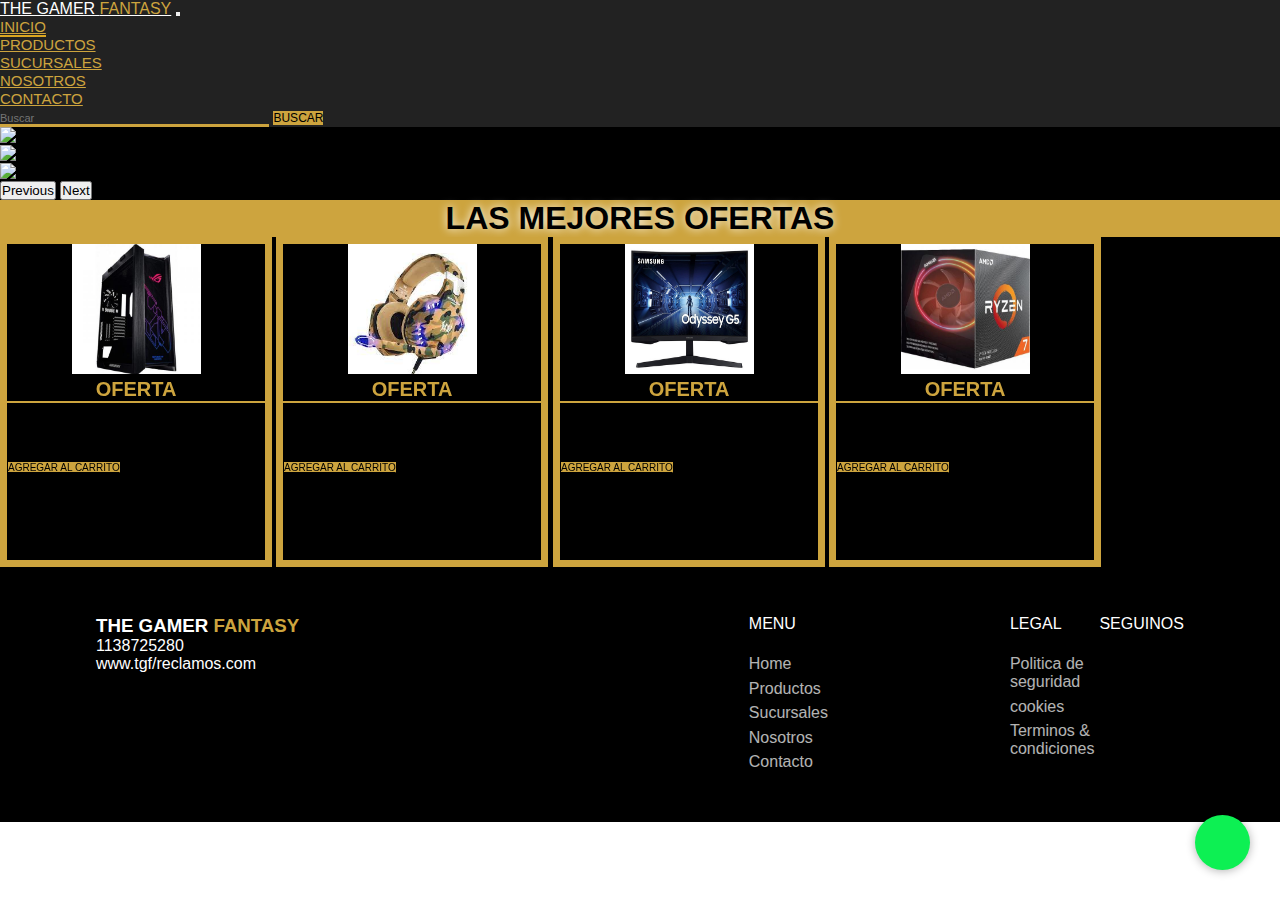
==== commit c0155a2b: "nuevafotosucu" ====
--- a/index.html
+++ b/index.html
@@ -95,7 +95,7 @@
           <a href="#" class="btn btn-primary">AGREGAR AL CARRITO</a>
         </div>
       </div>
-      <div class="card" data-aos="flip-left" data-aos-duration="2000">
+      <div class="card" data-aos="flip-left">
         <img src="images/auri2.jpg" class="card-img-top" alt="...">
         <div class="card-body">
           <h2 class="card-title">OFERTA</h2>
--- a/css/estilo.css
+++ b/css/estilo.css
@@ -73,7 +73,7 @@
 .seccionactual {
   color: white;
   cursor: pointer;
-  border-bottom: 2px solid #cda43e;
+  border-bottom: 2px solid goldenrod;
 }
 
 /*fin heade*/
@@ -284,9 +284,10 @@
 
 .btn-primary {
   background-color: #cda43e;
-  border: none;
+  border: 1px solid black;
   color: black;
   font-size: 10px;
+  width: 95%;
 }
 
 .btn-primary:hover {
@@ -483,6 +484,11 @@
   }
 }
 
+.imagen__sucursales {
+  width: 100%;
+  height: 700px;
+}
+
 /*medidas*/
 .mainhistoria {
   margin: 0;
@@ -921,6 +927,14 @@
     text-align: center;
     margin: 0;
   }
+  /*sucursales*/
+  .imagen__sucursales {
+    display: none;
+  }
+  .imagen__sucursales__mobile {
+    width: 100%;
+    height: 500px;
+  }
   .cartas .card .card-img-top-noso:hover {
     -webkit-filter: none;
             filter: none;
@@ -942,6 +956,9 @@
     display: none;
   }
   .fondonosomobile {
+    display: none;
+  }
+  .imagen__sucursales__mobile {
     display: none;
   }
 }
@@ -1001,5 +1018,8 @@
             align-items: flex-start;
     border-bottom: none;
   }
+  .imagen__sucursales {
+    display: none;
+  }
 }
 /*# sourceMappingURL=estilo.css.map */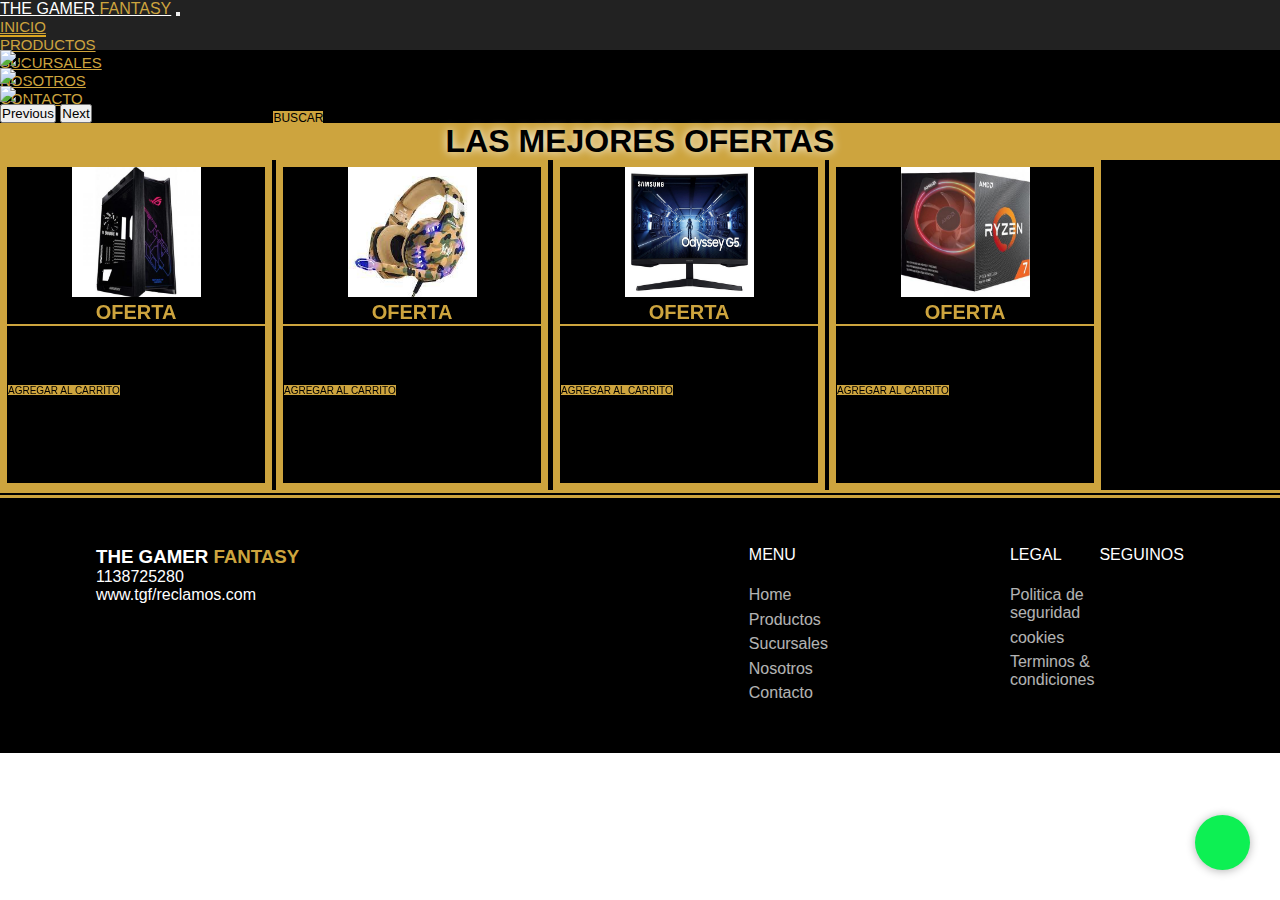
==== commit 38919856: "js" ====
--- a/index.html
+++ b/index.html
@@ -34,7 +34,7 @@
               <a class="nav-link active seccionactual" aria-current="page" href="#">INICIO</a>
             </li>
             <li class="nav-item">
-              <a class="nav-link" href="pages/productos.html">PRODUCTOS</a>
+              <a class="nav-link" href="pages/prod.html">PRODUCTOS</a>
             </li>
             <li class="nav-item">
               <a class="nav-link" href="pages/sucusales.html">SUCURSALES</a>
@@ -58,7 +58,7 @@
   </header>
   <main>
     <!-- carrusel -->
-
+   
     <div id="carouselExampleControls" class="carousel slide" data-bs-ride="carousel">
       <div class="carousel-inner">
         <div class="carousel-item active">
@@ -140,7 +140,7 @@
         <div class="footer-content-container">
           <span class="menu-title">Menu</span>
           <a href="#" class="menu-item-footer">Home</a>
-          <a href="pages/productos.html" class="menu-item-footer">Productos</a>
+          <a href="pages/prod.html" class="menu-item-footer">Productos</a>
           <a href="pages/sucusales.html" class="menu-item-footer">Sucursales</a>
           <a href="pages/sobrenosotros.html" class="menu-item-footer">Nosotros</a>
           <a href="pages/contacto.html" class="menu-item-footer">Contacto</a>
@@ -175,6 +175,7 @@
   <script src="https://cdn.jsdelivr.net/npm/bootstrap@5.1.3/dist/js/bootstrap.min.js"
     integrity="sha384-QJHtvGhmr9XOIpI6YVutG+2QOK9T+ZnN4kzFN1RtK3zEFEIsxhlmWl5/YESvpZ13"
     crossorigin="anonymous"></script>
+    <script src="script/js.js"></script>
 </body>
 
 </html>--- a/css/estilo.css
+++ b/css/estilo.css
@@ -11,7 +11,353 @@
   height: 100%;
   width: 100%;
 }
-
+/*carrito*/
+header{
+  background-color: #222222;
+  width: 100%;
+  height: 50px;
+  z-index: 99;
+}
+.container{
+  max-width: 1200px;
+  text-align: center;
+  margin: auto;
+}
+.header-section{
+  display: flex;
+  justify-content: space-between;
+  margin: auto;
+  align-items: center;
+  position: relative;
+}
+.header-section div{
+  position: relative;
+}
+.header-section p{
+  position: absolute;
+  top: -24px;
+  right: -8px;
+  background-color: #fff;
+  padding: 1px 6px;
+  border-radius: 50%;
+  color: #cda43e;
+  font-weight: 700;
+  font-family: system-ui;
+  line-height: 18px;
+}
+.cart,.count-product{
+  width: 29px;
+  height: 32px;
+  float: right;
+  margin-top: 15px;
+  margin-right: 25px;}
+  /* cursor: pointer; */
+  .count-product{
+      margin-right: 0;
+      border-radius: 30%;
+      background-color: #cda43e;
+      border: 1px solid white;
+      color: white;
+      font-size: 13px;
+      text-align: center;
+      width: 19px;
+      height: 23px;
+  }
+.bodyprodu{
+  background-image: url(../images/profon.png);
+  background-size: cover;
+}
+.cart-products{
+  position: absolute!important;
+  top: 82px;
+  right: 0;
+  background-color: #fff;
+  padding: 0 18px;
+  box-shadow: 0 3px 10px rgb(0 0 0 / 20%);
+  display: none;
+  width: 400px;
+  border: 8px double #cda43e;
+}
+.cart:hover{
+  margin-bottom: 16px;
+  transition-duration: .5s;
+} 
+.cart:hover{
+  margin-bottom: 16px;
+  transition-duration: .5s;
+}
+/*end header*/
+.products{
+  /* margin-top: 60px; */
+  padding-top: 100px;
+  display: flex;
+  flex-wrap: wrap;
+  justify-content: space-between;
+}
+.carts{
+  max-width: 250px;
+  box-shadow: 0 3px 10px #cda43e;
+  padding-bottom: 34px;
+  margin-bottom: 40px;
+  border:7px double #cda43e;
+  margin-top: 0;
+  background-color: white;
+  border-radius: 2em;
+
+  
+}
+.carts img{
+  width: 80%;
+  margin-top: 10px;
+  border-bottom: 3px solid goldenrod;
+}
+.carts p{
+  font-family: system-ui;
+  font-weight: 500;
+  padding: 0 20px;
+  margin-bottom: 24px;
+  margin-top: 25px;
+}
+.carts div p{
+  position: absolute;
+  top: 0;
+  right: 0px;
+  background-color: goldenrod;
+  color: #fff;
+  padding: 2px 7px 4px 21px;
+  clip-path: polygon(25% 0%, 100% 0%, 100% 100%, 25% 100%, 0% 50%);
+}
+.carts div{
+  position: relative;
+}
+.carts a{
+  font-family: system-ui;
+  text-decoration: none;
+  background: goldenrod;
+  padding: 9px 23px;
+  color: #fff;
+  font-size: 17px;
+  text-transform: uppercase;
+  font-weight: 700;
+}
+
+.carts a:hover{
+  background: #fff;
+  color: goldenrod;
+  border: solid 2px goldenrod;
+  transition-duration: .3s;
+}
+
+ 
+/*float cart*/
+.cart-products .item img{
+  width: 80px;
+}
+
+.cart-products .item{
+  display: flex;
+  align-items: center;
+  border-bottom: solid 4px #cda43e;
+}
+.cart-products .item .item-content{
+  margin: 0 19px;
+  width: 201px;
+}
+.cart-products .item .item-content h5{
+  margin: 0;
+  font-size: 15px;
+  font-weight: 400;
+  font-family: system-ui;
+}
+.cart-products .item .item-content h6{
+  margin: 0;
+  font-size: 13px;
+  font-weight: 400;
+  font-family: system-ui;
+}
+.cart-products .item span{
+  background-color: #cda43e;
+  padding: 0px 5px;
+  border-radius: 50%;
+  color: #fff;
+  font-family: system-ui;
+  cursor: pointer;
+  font-size: 15px;
+  width: 35px;
+  height: 35px;
+  text-align: center;
+  border: 7px solid #cda43e;
+}
+.cart-products h3{
+  margin-bottom: 0;
+}
+.cart-products .item .item-content h5.cart-price{
+  font-weight: 700;
+}
+
+/*stye to btn close*/
+p.close-btn{
+  top: -4px;
+  right: 6px;
+  cursor: pointer;
+  color: #000;
+}
+footer {
+  bottom: 0;
+  left: 0;
+  height: -webkit-fit-content;
+  height: -moz-fit-content;
+  height: fit-content;
+  width: 100%;
+  display: -webkit-box;
+  display: -ms-flexbox;
+  display: flex;
+  -webkit-box-pack: center;
+      -ms-flex-pack: center;
+          justify-content: center;
+  -webkit-box-orient: vertical;
+  -webkit-box-direction: normal;
+      -ms-flex-direction: column;
+          flex-direction: column;
+  background-color: black;
+  color: white;
+  border-top: 8px double #cda43e;
+}
+
+.copyright-container {
+  width: 100%;
+  display: -webkit-box;
+  display: -ms-flexbox;
+  display: flex;
+  -webkit-box-pack: center;
+      -ms-flex-pack: center;
+          justify-content: center;
+  -webkit-box-align: center;
+      -ms-flex-align: center;
+          align-items: center;
+  border-top: #222222;
+}
+
+.copyright {
+  font-size: 12px;
+  opacity: 0.7;
+  font-weight: 400;
+  padding: 10px 0;
+}
+
+.footer-menus {
+  display: -webkit-box;
+  display: -ms-flexbox;
+  display: flex;
+  -webkit-box-pack: justify;
+      -ms-flex-pack: justify;
+          justify-content: space-between;
+  -webkit-box-align: start;
+      -ms-flex-align: start;
+          align-items: flex-start;
+  width: 40%;
+}
+
+.footer-container {
+  height: -webkit-fit-content;
+  height: -moz-fit-content;
+  height: fit-content;
+  width: 100%;
+  padding: 3rem 6rem;
+  -webkit-box-sizing: border-box;
+          box-sizing: border-box;
+  display: -webkit-box;
+  display: -ms-flexbox;
+  display: flex;
+  -webkit-box-pack: justify;
+      -ms-flex-pack: justify;
+          justify-content: space-between;
+  -webkit-box-align: start;
+      -ms-flex-align: start;
+          align-items: flex-start;
+}
+
+.footer-content-container {
+  display: -webkit-box;
+  display: -ms-flexbox;
+  display: flex;
+  -webkit-box-pack: start;
+      -ms-flex-pack: start;
+          justify-content: flex-start;
+  -webkit-box-align: start;
+      -ms-flex-align: start;
+          align-items: flex-start;
+  -webkit-box-orient: vertical;
+  -webkit-box-direction: normal;
+      -ms-flex-direction: column;
+          flex-direction: column;
+}
+
+footer .website-logo {
+  margin-bottom: 1.2rem;
+  font-size: calc(1vw+20px);
+}
+
+.footer-info, .menu-item-footer {
+  margin: 0.2rem 0;
+  opacity: 0.7;
+  color: white;
+  text-decoration: none;
+  -webkit-transition: 0.5s;
+  transition: 0.5s;
+  margin-right: 5px;
+}
+
+.menu-item-footer:hover {
+  opacity: 1;
+  color: #cda43e;
+}
+
+.menu-title {
+  font-size: 16px;
+  font-weight: 400;
+  text-transform: uppercase;
+  margin-bottom: 1.2rem;
+}
+
+.social-container {
+  display: -webkit-box;
+  display: -ms-flexbox;
+  display: flex;
+  -webkit-box-pack: center;
+      -ms-flex-pack: center;
+          justify-content: center;
+  -webkit-box-align: center;
+      -ms-flex-align: center;
+          align-items: center;
+  height: 30px;
+  width: 100%;
+}
+
+.social-link {
+  height: 100%;
+  width: 30px;
+  margin-right: 1rem;
+  padding: 0;
+  margin: 0;
+  text-decoration: none;
+  color: #cda43e;
+}
+
+.social-container:hover {
+  opacity: 0.7;
+}
+
+
+
+
+
+
+
+
+
+
+/*fin carrito*/
 /* HEADER*/
 ul li a {
   color: white;
@@ -366,8 +712,8 @@
   cursor: pointer;
 }
 
+
 .rizen, .i7 {
-  height: 185px;
   width: 50%;
   margin-left: 25%;
   margin-right: 25%;
@@ -434,55 +780,13 @@
 
 .titulo-sucursales {
   display: inline-block;
-  -webkit-animation-name: cambiodeborde;
-          animation-name: cambiodeborde;
-  -webkit-animation-duration: 0.5s;
-          animation-duration: 0.5s;
-  -webkit-animation-iteration-count: infinite;
-          animation-iteration-count: infinite;
   border-radius: 50px;
   padding: 1em;
   margin-top: 30px;
   margin-bottom: 20px;
-}
-
-@-webkit-keyframes cambiodeborde {
-  25% {
-    border: none;
-    border-left: 3px outset #cda43e;
-  }
-  50% {
-    border: none;
-    border-top: 3px outset #cda43e;
-  }
-  75% {
-    border: none;
-    border-right: 3px outset #cda43e;
-  }
-  100% {
-    border: none;
-    border-bottom: 3px outset #cda43e;
-  }
-}
-
-@keyframes cambiodeborde {
-  25% {
-    border: none;
-    border-left: 3px outset #cda43e;
-  }
-  50% {
-    border: none;
-    border-top: 3px outset #cda43e;
-  }
-  75% {
-    border: none;
-    border-right: 3px outset #cda43e;
-  }
-  100% {
-    border: none;
-    border-bottom: 3px outset #cda43e;
-  }
-}
+  border-top:2px solid #cda43e;
+}
+
 
 .imagen__sucursales {
   width: 100%;
@@ -933,7 +1237,7 @@
   }
   .imagen__sucursales__mobile {
     width: 100%;
-    height: 500px;
+    height: 700px;
   }
   .cartas .card .card-img-top-noso:hover {
     -webkit-filter: none;
